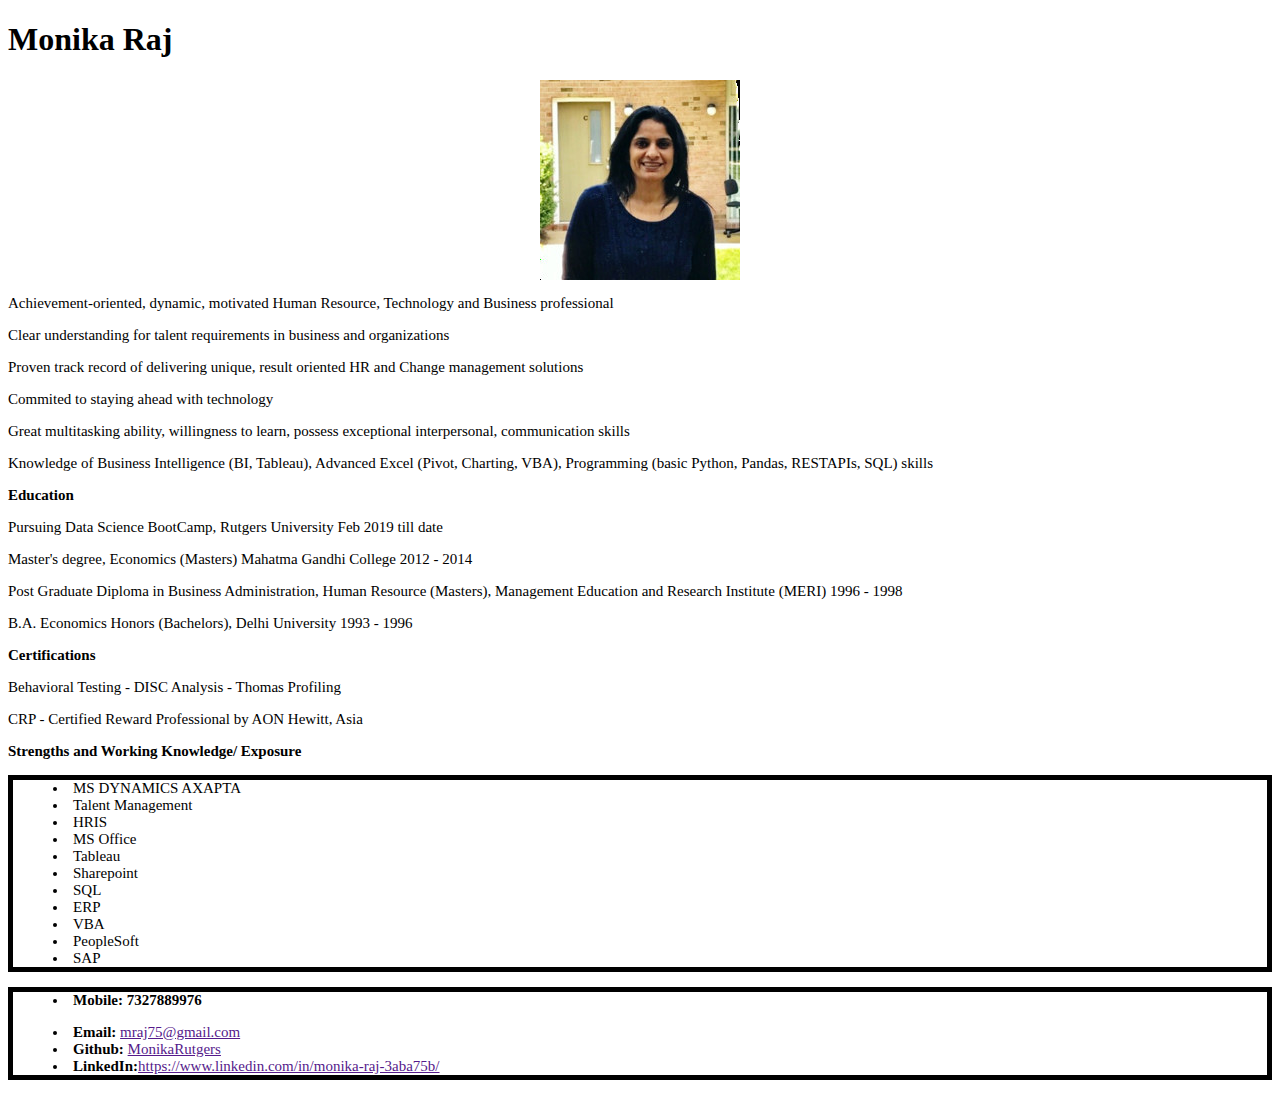
==== index.html @ 55712319 "changed name to index" ====
<!DOCTYPE html>
<html lang="en-us">
<head>
  <meta charset="UTF-8">
  <title>Activity HTML Bio</title>
  <link rel="stylesheet" type="text/css"href="style.css">

  <h1>Monika Raj</h1>
  <img src="0.jpg" alt="Monika">

  <p>Achievement-oriented, dynamic, motivated Human Resource, Technology and Business professional</head>
  <p>Clear understanding for talent requirements in business and organizations</p>
  <p>Proven track record of delivering unique, result oriented HR and Change management solutions</p>
  <p>Commited to staying ahead with technology</p>
  <p>Great multitasking ability, willingness to learn, possess exceptional interpersonal, communication skills</p>
  <p>Knowledge of Business Intelligence (BI, Tableau), Advanced Excel (Pivot, Charting, VBA), Programming (basic Python, Pandas, RESTAPIs, SQL) skills</p>

  <p><strong>Education</strong></p>
  <p>Pursuing Data Science BootCamp, Rutgers University Feb 2019 till date</p>
  <p> Master's degree, Economics (Masters) Mahatma Gandhi College 2012 - 2014</p>
  <p>Post Graduate Diploma in Business Administration, Human Resource (Masters), Management Education and Research Institute (MERI) 1996 - 1998
  </p>
  <p> B.A. Economics Honors (Bachelors), Delhi University 1993 - 1996</p>
  
  <p><strong>Certifications</strong></p>
  <p>Behavioral Testing - DISC Analysis - Thomas Profiling</p>
  <p> CRP - Certified Reward Professional by AON Hewitt, Asia</p>
  
  <p><strong>Strengths and Working Knowledge/ Exposure</strong></p>
 <ul><li>MS DYNAMICS AXAPTA</li>
 <li>Talent Management</li>
 <li>HRIS</li>
 <li>MS Office</li>
 <li>Tableau</li>
 <li>Sharepoint</li>
 <li>SQL</li>
 <li>ERP</li>
 <li>VBA</li>
 <li>PeopleSoft</li>
 <li>SAP</li></ul>
 
 
 
  <ul>
    <li><strong>Mobile: 7327889976</strong></p>
    <li><strong>Email:</strong> <a href=>mraj75@gmail.com</a></li>
    <li><strong>Github:</strong> <a href=>MonikaRutgers</a></li>
    <li><strong>LinkedIn:</strong><a href=>https://www.linkedin.com/in/monika-raj-3aba75b/</a></li>

  </ul>



</head>

<body>

</body>

</html>
---- style.css ----
<style>
  /* h1 heading tag */
  h1 {
    /* Put a 15-pixel margin at the bottom of the heading. */
    margin-bottom: 15px;
    /* Change the size of your font to 60 pixels high. */
    font-size: 40px;
    /* This will color the heading font white. */
    color: whitesmoke;
    /* Align the text to the center of its enclosing element (e.g. div). */
    text-align: left;
    /* Underline the text. */
    text-decoration: underline;
    /* The background of the heading element will now be black. */
    background-color: rgb(48, 43, 43);
  }


  /* All img tags */
  img {
    /* 
      Center a block element in the middle of its enclosing tag.
      When you use the "auto" rule on both left and right margins, 
      your browser will do the math necessary to center a block element.
      */
    margin-left: auto;
    margin-right: auto;
    /* Block display (more on this later) */
    display: block;
  }

  /* All p tags */
  p {
    text-align: left;
    font-size: 15px;
    /* Bold the text. */
    font-weight: normal;
  }

  /* All unordered list tags */
  ul {
    text-align: left;
    font-size: 15px;
    /* Give an element a solid border. */
    border-style: solid;
    /* Render the border 5 pixels thick. */
    border-width: 5px;
    /* Include bullets in the content flow. */
    /* More info here: http://www.w3schools.com/cssref/pr_list-style-position.asp */
    list-style-position: inside;
  }
</style>
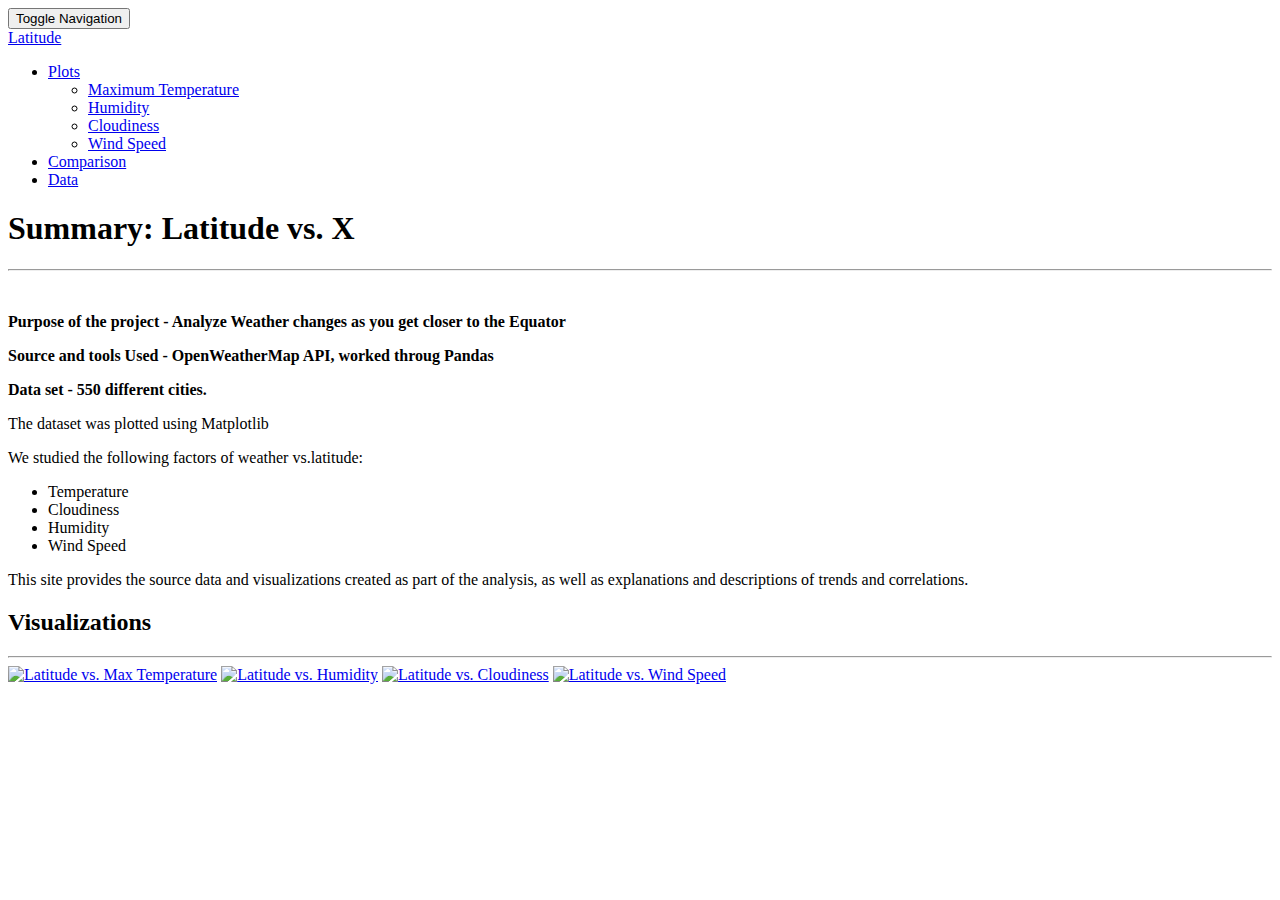
==== commit 2f1ed46d: "Add files via upload" ====
--- a/index.html
+++ b/index.html
@@ -1,60 +1,109 @@
-<!DOCTYPE html>
-<html lang="en-us">
-<head>
-  <meta charset="UTF-8">
-  <title>Activity HTML Bio</title>
-  <link rel="stylesheet" type="text/css"href="style.css">
-
-  <h1>Monika Raj</h1>
-  <img src="0.jpg" alt="Monika">
-
-  <p>Achievement-oriented, dynamic, motivated Human Resource, Technology and Business professional</head>
-  <p>Clear understanding for talent requirements in business and organizations</p>
-  <p>Proven track record of delivering unique, result oriented HR and Change management solutions</p>
-  <p>Commited to staying ahead with technology</p>
-  <p>Great multitasking ability, willingness to learn, possess exceptional interpersonal, communication skills</p>
-  <p>Knowledge of Business Intelligence (BI, Tableau), Advanced Excel (Pivot, Charting, VBA), Programming (basic Python, Pandas, RESTAPIs, SQL) skills</p>
-
-  <p><strong>Education</strong></p>
-  <p>Pursuing Data Science BootCamp, Rutgers University Feb 2019 till date</p>
-  <p> Master's degree, Economics (Masters) Mahatma Gandhi College 2012 - 2014</p>
-  <p>Post Graduate Diploma in Business Administration, Human Resource (Masters), Management Education and Research Institute (MERI) 1996 - 1998
-  </p>
-  <p> B.A. Economics Honors (Bachelors), Delhi University 1993 - 1996</p>
-  
-  <p><strong>Certifications</strong></p>
-  <p>Behavioral Testing - DISC Analysis - Thomas Profiling</p>
-  <p> CRP - Certified Reward Professional by AON Hewitt, Asia</p>
-  
-  <p><strong>Strengths and Working Knowledge/ Exposure</strong></p>
- <ul><li>MS DYNAMICS AXAPTA</li>
- <li>Talent Management</li>
- <li>HRIS</li>
- <li>MS Office</li>
- <li>Tableau</li>
- <li>Sharepoint</li>
- <li>SQL</li>
- <li>ERP</li>
- <li>VBA</li>
- <li>PeopleSoft</li>
- <li>SAP</li></ul>
- 
- 
- 
-  <ul>
-    <li><strong>Mobile: 7327889976</strong></p>
-    <li><strong>Email:</strong> <a href=>mraj75@gmail.com</a></li>
-    <li><strong>Github:</strong> <a href=>MonikaRutgers</a></li>
-    <li><strong>LinkedIn:</strong><a href=>https://www.linkedin.com/in/monika-raj-3aba75b/</a></li>
-
-  </ul>
-
-
-
-</head>
-
-<body>
-
-</body>
-
-</html>
+<!DOCTYPE html>
+<html lang="en-us">
+  <head>
+
+    <meta charset="UTF-8">
+    <meta name="viewport" content="width=device-width, initial-scale=1.0">
+    <meta http-equiv="X-UA-Compatible" content="ie=edge">
+
+    <title>Weather Visualization Dashboard</title>
+
+    <!-- Boostrap Stylesheet -->
+    
+    <link rel="stylesheet" href="assets/css/bootstrap.min.css" media="screen">
+
+    <!-- Our own CSS stylesheet -->
+    <link rel="stylesheet" href="assets/css/styles.css" media="screen">
+
+  </head>
+
+  <body>
+    <!-- Navbar -->
+    <nav class="navbar navbar-default">
+      <div class="container-fluid navbar-custom">
+
+        <!-- Toggle to get display -->
+        <div class="row">
+          <div class="navbar-header">
+            <button type="button" class="navbar-toggle collapsed" data-toggle="collapse" data-target="#bs-example-navbar-collapse-1" aria-expanded="false">
+              <span class="sr-only">Toggle Navigation</span>
+              <span class="icon-bar"></span>
+              <span class="icon-bar"></span>
+              <span class="icon-bar"></span>
+            </button>
+            <div class="col-xs-9 phone-nav">
+              <a class="navbar-brand" href="#" id="logo">Latitude</a>
+            </div>
+          </div>
+
+          <!-- Nav links, forms, and other content for toggling -->
+          <div class="collapse navbar-collapse" id="bs-example-navbar-collapse-1">
+            <ul class="nav navbar-nav navbar-right navbar-right-custom">
+              <li class="dropdown">
+                <a href="#" class="dropdown-toggle" data-toggle="dropdown" role="button" aria-haspopup="true" aria-expanded="false">Plots <span class="caret"></span></a>
+                <ul class="dropdown-menu">
+                 <li><a href="visualization_html/temp.html">Maximum Temperature</a></li>
+                  <li><a href="visualization_html/humidity.html">Humidity</a></li>
+                  <li><a href="visualization_html/cloudiness.html">Cloudiness</a></li>
+                  <li><a href="visualization_html/wind.html">Wind Speed</a></li>
+                </ul>
+              </li>
+              <li><a href="comparison.html">Comparison</a></li>
+              <li><a href="data.html">Data</a></li>
+            </ul>
+          </div>
+        </div>
+      </div>
+    </nav>
+    
+    <!-- Start of container -->
+    <div class="container">
+      <section class="row">
+        <div class="col-md-8">
+          <article class="description-content">
+            <h1 class="description-header">Summary: Latitude vs. X</h1>
+            <hr class="description-hr"/>
+            <img src="assets/images/Fig1.png" alt="" id="description-image"/>
+            
+            <p><strong>Purpose of the project - Analyze Weather changes as you get closer to the Equator</strong></p>
+            <p><strong> Source and tools Used - OpenWeatherMap API, worked throug Pandas</strong></p>
+            <p><strong>Data set - 550 different cities.</strong></p>
+            <p>The dataset was plotted using Matplotlib</p>
+            <p>We studied the following factors of weather vs.latitude:</p>
+            <ul>
+              <li>Temperature </li>
+              <li>Cloudiness</li>
+              <li>Humidity</li>
+              <li>Wind Speed</li>
+            </ul>
+            <p>This site provides the source data and visualizations created as part of the analysis, as well as explanations and descriptions of trends and correlations.</p>
+          </article>
+        </div>
+        <div class="col-md-4">
+
+          <!-- Start of Visualizations imageNav Area -->
+          <section id="imageNav-area">
+            <div class="imageNav-content">
+              <h2 class="imageNav-header">Visualizations</h2>
+              <hr />
+              <div id="images">
+                <a href="visualization_html/temp.html"><img src="assets/images/Fig1.png" alt="Latitude vs. Max Temperature" class="imageNav-photo"></a>
+                <a href="visualization_html/humidity.html"><img src="assets/images/Fig2.png" alt="Latitude vs. Humidity" class="imageNav-photo"></a>
+                <a href="visualization_html/cloudiness.html"><img src="assets/images/Fig3.png" alt="Latitude vs. Cloudiness" class="imageNav-photo"></a>
+                <a href="visualization_html/wind.html"><img src="assets/images/Fig4.png" alt="Latitude vs. Wind Speed" class="imageNav-photo"></a>
+              </div>
+            </div>
+          </section>
+        
+        </div>
+      </section>
+    </div>
+    
+    <!-- jQuery CDN -->
+    <script type="text/javascript" src="https://code.jquery.com/jquery-2.1.4.min.js"></script>
+
+    <!-- Bootstrap CDN -->
+    <script src="https://maxcdn.bootstrapcdn.com/bootstrap/3.3.6/js/bootstrap.min.js"></script>
+  </body>
+
+</html>